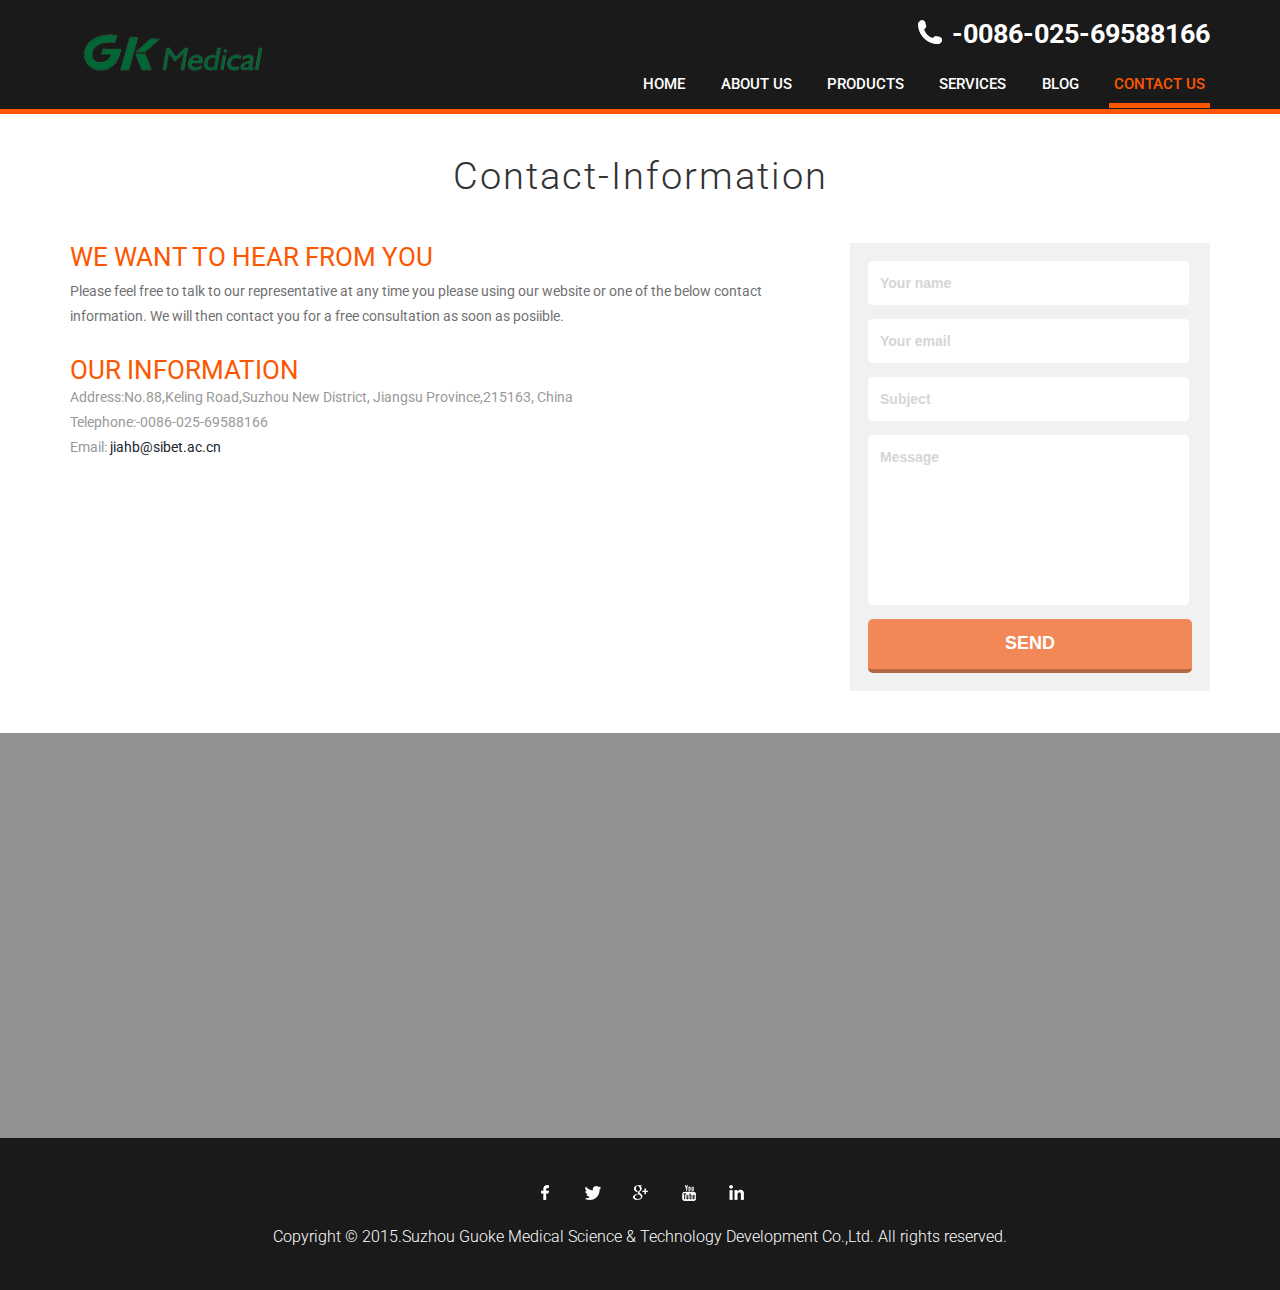
==== contact.html @ b3881c43 "Website template" ====
<!DOCTYPE html>
<html>
<head>
<title>Contact</title>
<link href="css/bootstrap.css" rel='stylesheet' type='text/css' />
<!-- jQuery (necessary for Bootstrap's JavaScript plugins) -->
<script src="js/jquery.min.js"></script>
<!-- Custom Theme files -->
<link href="css/style.css" rel="stylesheet" type="text/css" media="all" />
<!-- Custom Theme files -->
<meta name="viewport" content="width=device-width, initial-scale=1">
<meta http-equiv="Content-Type" content="text/html; charset=utf-8" />
<meta name="keywords" content="UNITED COMMS Responsive web template, Bootstrap Web Templates, Flat Web Templates, Andriod Compatible web template, 
Smartphone Compatible web template, free webdesigns for Nokia, Samsung, LG, SonyErricsson, Motorola web design" />
<script type="application/x-javascript"> addEventListener("load", function() { setTimeout(hideURLbar, 0); }, false); function hideURLbar(){ window.scrollTo(0,1); } </script>
<!--webfont-->
<link href='http://fonts.useso.com/css?family=Roboto:400,100,100italic,300,300italic,400italic,500,500italic,700,700italic,900,900italic' rel='stylesheet' type='text/css'>
</head>
<body>
	<!-- header-section-starts -->
	<div class="header">
		<div class="container">
			<div class="logo">
				<a href="index.html"><img src="images/logo.png" class="img-responsive" alt="" /></a>
			</div>
			<div class="header-right">
				<h4><i class="phone"></i>-0086-025-69588166</h4>
				<span class="menu"></span>
				<div class="top-menu">
					<ul>                                              
						<li><a href="index.html">Home</a></li>
						<li><a href="about.hmtl">About Us</a></li>
						<li><a href="404.html">Products</a></li>
						<li><a href="services.html">Services</a></li>
						<li><a href="blog.html">Blog</a></li>
						<li><a class="active" href="#">Contact Us</a></li>
					</ul>
				</div>
				<!-- script for menu -->
				<script>
				$( "span.menu" ).click(function() {
				  $( ".top-menu" ).slideToggle( "slow", function() {
				    // Animation complete.
				  });
				});
			</script>
			<!-- script for menu -->
			</div>
			<div class="clearfix"></div>
		</div>
	</div>
	<!-- header-section-ends -->
	<div class="content">
		<div class="contact about-desc">
			<h3>Contact-Information</h3>
   		<div class="container">
   			<div class="row">
   				<div class="col-md-8 contact_left">
   					<h4>We Want to hear from you</h4>
   					<p class="m_6">Please feel free to talk to our representative at any time you please using our website or one of the below contact information. We will then contact you for a free consultation as soon as posiible.</p>
					<div class="contact_grid contact_address">
						<h4>Our Information</h4>
						<p>Address:No.88,Keling Road,Suzhou New District, Jiangsu Province,215163, China</p>
						<p>Telephone:-0086-025-69588166</p>
						<p>Email: <a href="malito:jiahb@sibet.ac.cn">jiahb@sibet.ac.cn</a></p>
					</div>
   				</div>
   				<div class="col-md-4">
   					<div class="contact_right">
   				<div class="contact-form_grid">
				   <form method="post" action="#">
					 <input type="text" class="textbox" value="Your name" onfocus="this.value = '';" onblur="if (this.value == '') {this.value = 'Your name';}">
					 <input type="text" class="textbox" value="Your email" onfocus="this.value = '';" onblur="if (this.value == '') {this.value = 'Your email';}">
					 <input type="text" class="textbox" value="Subject" onfocus="this.value = '';" onblur="if (this.value == '') {this.value = 'Subject';}">
					 <textarea value="Message:" onfocus="this.value = '';" onblur="if (this.value == '') {this.value = 'Message';}">Message</textarea>
					 <input type="submit" value="Send">
				   </form>
			      </div>
   			     </div>
   				</div>
   			</div>
   		</div>
   	</div>
   	
   </div>
		</div>
	<div class="map s-map">
		<iframe src="https://www.google.com/maps/embed?pb=!1m18!1m12!1m3!1d10015.498657932954!2d-0.1570060357124469!3d51.129219866008135!2m3!1f0!2f0!3f0!3m2!1i1024!2i768!4f13.1!3m3!1m2!1s0x4875f1c859d0e855%3A0xb0ce82410da5809!2sA2011%2C+Crawley%2C+West+Sussex+RH10%2C+UK!5e0!3m2!1sen!2sin!4v1409743498026" frameborder="0" style="border:0"></iframe>
		<div class="map-layer"></div>
	</div>
	</div>
	<div class="footer text-center">
		<div class="social-icons">
			<a href="#"><i class="facebook"></i></a>
			<a href="#"><i class="twitter"></i></a>
			<a href="#"><i class="googlepluse"></i></a>
			<a href="#"><i class="youtube"></i></a>
			<a href="#"><i class="linkedin"></i></a>
		</div>
		<div class="copyright">
			<p>Copyright &copy; 2015.Suzhou Guoke Medical Science & Technology Development Co.,Ltd.  All rights reserved.</p>
		</div>
	</div>

</body>
</html>
---- css/style.css ----
body{
	padding:0;
	margin:0;
    font-family: 'Roboto', sans-serif;
	background:#fff;
}
body a{
    transition:0.5s all;
	-webkit-transition:0.5s all;
	-moz-transition:0.5s all;
	-o-transition:0.5s all;
	-ms-transition:0.5s all;
}
input[type="button"],input[type="submit"]{
	transition:0.5s all;
	-webkit-transition:0.5s all;
	-moz-transition:0.5s all;
	-o-transition:0.5s all;
	-ms-transition:0.5s all;
}
h1,h2,h3,h4,h5,h6{
	margin:0;			   
}	
p{
	margin:0;
}
ul{
	margin:0;
	padding:0;
}
label{
	margin:0;
}
/*-----start-header----*/
.header{
	background:#1a1a1a;
	padding:1em 0;
	border-bottom:5px solid #fc5700;
}
.logo{
	float:left;
	margin-top: 13px;
}
.header-right{
	float:right;
}
.header-right h4 {
	color: #fff;
	font-size: 2.1em;
	font-weight: 700;
	text-align: right;
	margin-bottom: 31px;
}
i.phone {
	width: 35px;
	height: 35px;
	background: url('../images/img-sprite.png') no-repeat 0px 0px;
	display: inline-block;
	vertical-align: sub;
	margin-right: 5px;
}
.top-menu ul li{
	display:inline-block;
	margin: 0 0.8em;
}
.top-menu ul li:nth-child(6) {
	margin-right: 0;
}
.top-menu ul li a:nth-child(6) {
	padding-right:0;
}
.top-menu ul li a{
	text-decoration: none;
	color: #fff;
	text-transform: uppercase;
	font-weight: 500;
	font-size: 1.1em;
	padding: 10px 5px;
}
.top-menu ul li a.active{
	border-bottom:5px solid #fc5700;
	color:#fc5700;
}
.top-menu ul li a:hover{
	border-bottom:5px solid #fc5700;
	color:#fc5700;
}
.banner{
	background:url('../images/banner.jpg') no-repeat 0px 0px;
	background-size:cover;
	min-height:494px;
	position:relative;
}
.banner-info h2{
	color: #fff;
	font-size: 2.8em;
	font-weight: 300;
	letter-spacing: 3px;	
	margin-bottom: 0.7em;
}
.banner-info p{
	color: #fff;
	font-size: 1.5em;
	font-weight: 400;
	line-height:1.5em;
}

.banner-info {
	background: rgba(92, 162, 204, 0.7);
	width: 40%;
	position: absolute;
	top: 17%;
	left: 14%;
	padding: 2.5em 2em;
}

.subscribe-section{
	background: url('../images/subscribe-bg.jpg') no-repeat 0px 0px;
	background-size:cover;
	min-height: 250px;
}
.services-section{
	padding:4em 0;
}
.services-section h3 {
	color: rgb(51, 51, 51);
	font-size: 2.7em;
	font-weight: 300;
	letter-spacing:2px;
	margin-bottom:0.8em;
}
.services-section-grid1-top {
	background: #feb913;
	padding: 15px 25px;
	margin-bottom: 15px;
}
.services-section h4 {
	color: #fff;
	font-weight: 300;
	font-size: 1.9em;
	letter-spacing: 2px;
}
.services-section p {
	color: #fff;
	font-weight: 300;
	font-size: 1.05em;
	line-height:1.4em;
	margin:8px 0 15px 0;
}
i.call{
	width: 60px;
	height: 70px;
	background: url('../images/img-sprite.png') no-repeat -35px 0px;
	display: inline-block;	
}
i.callmsg{
	width: 70px;
	height: 70px;
	background: url('../images/img-sprite.png') no-repeat -98px 0px;
	display: inline-block;
}
i.interact{
	width: 130px;
	height: 130px;
	background: url('../images/img-sprite.png') no-repeat -170px 0px;
	display: inline-block;
}
i.dt{
	width: 80px;
	height: 70px;
	background: url('../images/img-sprite.png') no-repeat -311px 0px;
	display: inline-block;
}
i.zoom{
	width: 70px;
	height: 70px;
	background: url('../images/img-sprite.png') no-repeat -401px -2px;
	display: inline-block;
}
i.arrow{
	width: 35px;
	height: 35px;
	background: url('../images/img-sprite.png') no-repeat -471px 0px;
	display: inline-block;
}
i.smartphone{
	width: 70px;
	height: 70px;
	background: url('../images/img-sprite.png') no-repeat 0px -63px;
	display: inline-block;
	margin-bottom: 2em;
}
i.user{
	width: 70px;
	height: 70px;
	background: url('../images/img-sprite.png') no-repeat -2px -137px;
	display: inline-block;
	margin-bottom: 2em;
}
i.global{
	width: 70px;
	height: 70px;
	background: url('../images/img-sprite.png') no-repeat -78px -78px;
	display: inline-block;
	margin-bottom: 2em;
}
.arrow1 {
	margin-top: 15px;
}
.arrow2 {
	margin-top: 22px;
}
.arrow3 {
	margin-top: 50px;
}
.arrow4 {
	margin-top: 18px;
}
.arrow5 {
	margin-top: 18px;
}
.icons{
	margin-top:2em;
}
.icons2{
	margin-top:7em;
}
.services-section-grid1-bottom {
	background: #329cd6;
	padding: 15px 25px;
}
.services-section-grid2 {
	background: #7bbd42;
	padding: 15px 25px;
	width: 33.333%;
}
.services-section-grid3-top {
	background: #f05423;
	padding: 15px 25px;
	margin-bottom: 15px;
}
.services-section-grid3-bottom {
	background: #aa7fc1;
	padding: 15px 25px;
}
.services-section-grid1 {
	width: 33.333%;
	padding: 0 15px 0 0;
}
.services-section-grid3 {
	width: 33.333%;
	padding: 0 0 0 15px;
}
.icon-left{
	float:left;
}
.icon-right{
	float:right;
}
.subscribe h3 {
	color: #fff;
	font-size: 2.8em;
	font-weight: 300;
	letter-spacing: 2px;
	margin-bottom: 1em;
}
.subscribe input[type="text"] {
	width: 43%;
	color: #fff;
	font-size: 15px;
	padding: 12px;
	border: none;
	outline: none;
	background: #94c2dd;
	border:2px solid #fff;
}
.subscribe a{
	text-decoration: none;
	border: 2px solid #fff;
	background: #329cd6;
	color: #fff;
	font-size: 14px;
	letter-spacing: 2px;
	margin-left: -6px;
	padding: 13px 30px;
}
.subscribe a:hover {
	background: #000;
}
.subscribe {
	text-align: right;
}
.book {
	text-align: center;
}
.subscribe-section-grids{
	padding-top:3.5em;
}
.our-clients-head h3 {
	color: rgb(51, 51, 51);
	font-size: 2.9em;
	font-weight: 300;
	letter-spacing: 2px;
	margin-bottom: 1em;
}
/*--clients--*/
#flexiselDemo1, #flexiselDemo2, #flexiselDemo3 {
	display: none;
}
.nbs-flexisel-container {
	position: relative;
	max-width: 100%;
}
.nbs-flexisel-ul {
	position: relative;
	width: 9999px;
	margin: 0px;
	padding: 0px;
	list-style-type: none;
	text-align: center;
}
.nbs-flexisel-inner {
	overflow: hidden;
}
.nbs-flexisel-item {
	float: left;
	margin: 0px;
	padding: 0px;
	cursor: pointer;
	position: relative;
}
.nbs-flexisel-item > img {
	position: relative;
	max-width:300px;
	max-height:100px;
}
/*** Navigation ***/
.nbs-flexisel-nav-left, .nbs-flexisel-nav-right {
	width: 40px;
	height: 35px;
	position: absolute;
	cursor: pointer;
	z-index: 100;
	margin-top:9em;
}
.nbs-flexisel-nav-left {
	left: 24em;
	background: url('../images/img-sprite.png') no-repeat -75px -176px;
}
.nbs-flexisel-nav-right {
	right: 24em;
	background: url('../images/img-sprite.png') no-repeat -114px -176px;
}
/********************/
/*-----*/

.nbs-flexisel-container {
    position:relative;
    max-width:100%;
}
.nbs-flexisel-ul {
    position:relative;
    width:9999px;
    margin:0px;
    padding:0px;
    list-style-type:none;   
    text-align:center;  
}

.nbs-flexisel-inner {
    overflow:hidden;
    float:left;
    width:100%;
}
.nbs-flexisel-item {
    float:left;
    margin:0px;
    padding:0px;
    position:relative;
    cursor:pointer;
}
.nbs-flexisel-item img {
    width: 65%;
	position: relative;
}
.our-clients {
	padding: 3.5em 0;
}
.client-text p {
	color: #dee5d6;
	font-size: 1.75em;
	font-weight: 300;
	line-height: 1.6em;
}
.testimonials-section{
	background: url('../images/t-bg.jpg') no-repeat 0px 0px;
	background-size:cover;
	min-height:494px
}
.testimonials-section-head h3{
	color:#8a8a8a;
	font-size: 2.8em;
	font-weight: 300;
	letter-spacing: 2px;
}
.testimonials-section-head {
	margin: 3em 0;
}
.text{
	background:#fff;
	padding:12px;
}
.text h4{
	color:#333333;
	font-size:1.3em;
	font-weight:500;
	margin-bottom:5px;
	text-transform:uppercase;
}
.text p{
	color:#585858;
	font-size:1em;
	text-transform:uppercase;
}
.description {
	background: rgba(91, 128, 54, 0.67);
	padding: 3em 0 0 0;
	min-height: 305px;
}
.client-text {
	padding: 0 8em;
}
.copyrights{text-indent:-9999px;height:0;line-height:0;font-size:0;overflow:hidden;}
.member1 {
	width: 23%;
	float: left;
	padding:0;
}
.member1  img{
	width:100%;
}
.contact-section {
	padding: 3em 0;
}
.contact-section h3 {
	color: rgb(51, 51, 51);
	font-size: 2.9em;
	font-weight: 300;
	letter-spacing: 2px;
	margin-bottom: 1em;
}
.contact-top p {
	color: #000;
	font-size: 1.3em;
	font-weight: 500;
}
.contact-section. {
	padding: 4em 0;
}
.contact-section-bottom {
	position: relative;
}
.contact-form {
	background: #1a1a1a;
	padding: 4.5em 3em;
	position: absolute;
	z-index: 1;
	width: 100%;
	top: 3em;
}
.contact-form input[type="text"], .contact-form textarea {
	width: 100%;
	color: #fff;
	font-size: 16px;
	padding: 15px 15px;
	border: none;
	outline: none;
	margin: 0 0px 15px 0;
	background: #333333;
}
.contact-form textarea {
	resize: none;
	width: 98%;
	height: 7.5em;
}
.contact-form input[type="submit"] {
	color: #fff;
	text-transform: uppercase;
	font-size: 15px;
	font-weight: 400;
	border: 1px solid #fff;
	padding: 9px 30px;
	outline: none;
	background: #1a1a1a;
	margin-top: 1em;
}
.contact-form input[type="submit"]:hover{
	background:#329cd6;
}
.map{
	position:relative;
	margin-top: 13em;
}
.map iframe{
	width:100%;
	min-height:500px;
}
.map-layer{
	background:#1a1a1a;
	min-height:500px;
}
.map-layer {
	background: rgba(26, 26, 26, 0.48);
	min-height: 505px;
	position: absolute;
	bottom: 0;
	width: 100%;
}
.footer{
	background:#1a1a1a;
	padding:3em 0;
}
.social-icons i{
	width: 25px;
	height: 25px;
	background: url('../images/img-sprite.png') no-repeat -75px -150px;
	display: inline-block;
}
.social-icons i:hover{
	opacity:0.5;
}
i.facebook{
	background-position: -75px -150px;
	margin:0 10px;
}
i.twitter{
	background-position: -100px -150px;
	margin:0 10px;
}
i.googlepluse{
	background-position:-125px -150px;
	margin:0 10px;
}
i.youtube{
	background-position: -150px -150px;
	margin:0 10px;
}
i.linkedin{
	background-position: -175px -150px;
	margin:0 10px;
}
.copyright p{
	color: #fff;
	font-size: 16px;
	font-weight: 300;
	margin-top: 1em;
}
.copyright p a{
	color: #fff;
	font-size: 16px;
	font-weight: 300;
	margin-top: 1em;
}

/*-- services-page-starts-here --*/
.services_overview h3 {
	color: #fff;
	font-size: 2.7em;
	font-weight: 300;
	letter-spacing: 2px;
	margin-bottom: 0.8em;
}
.service_grid {
	padding: 0;
	width: 31.333%;
	margin-right: 3%;
}
.span_55{
	margin-right:0;
}
.service_grid h4 {
	color: #feb913;
	font-size: 1.4em;
	font-weight: 500;
	text-transform: uppercase;
	margin: 20px 0 0 0;
}
.service_grid p{
	color: #E6E6E6;
	font-weight: 300;
	font-size: 1em;
	line-height: 1.8em;
	margin: 8px 0 0 0;
}
.services_overview{
	background:#1a1a1a;
	padding: 4em 0;
}
.s-map{
	margin-top:0;
}
/*-- about-page-starts-here --*/
.who_we_are,.latest-news {
	padding: 3em 0;
}
.grid_12 h3 {
	color: rgb(51, 51, 51);
	font-size: 2.7em;
	font-weight: 300;
	letter-spacing: 2px;
	margin-bottom: 0.8em;
}
.grid_12 p {
	color: #333333;
	font-weight: 400;
	font-size: 0.965em;
	line-height: 1.8em;
	margin: 8px 0 15px 0;
	max-width: 810px;
	margin: 0 auto 13px;
	opacity:0.7;
}
.grid_12 h5 {
	font-size: 1.11em;
	color: #1f3e4f;
	line-height: 1.6em;
	margin: 0 auto 13px;
	max-width: 860px;
	font-weight:600;
}
.grid_5{
	width:35%;
	margin-left:11%;
	margin-right:4%;
	float:left;
	margin-top:2%;
}
.grid_6{
	width:35%;
	margin-right:11%;
	margin-left:4%;
	float:left;
	margin-top:2%;
}
.grid_5 img,.grid_6 img{
	width:100%;
}
.why_choose_us {
	padding: 3em 0;
	background: #394c5a;
}
.grid_4 span {
	margin-top: 15px;
	display: inline-block;
	width: 78px;
	height: 78px;
	background: #ffffff;
	color: #21a5bc;
	text-align: center;
	font-size: 24px;
	line-height: 78px;
	border-radius: 50%;
	position: relative;
}
.why_choose_us h3 {
	color: #fff;
	font-size: 2.7em;
	font-weight: 300;
	letter-spacing: 2px;
	margin-bottom: 0.8em;
}
.grid_4 p{
	color: #fff;
	font-weight: 400;
	font-size: 0.965em;
	line-height: 1.8em;
	margin: 15px 0 0 0;
}

/* General button style (reset) */
.btn {
	border: none;
	font-family: inherit;
	font-size: inherit;
	color: inherit;
	background: none;
	padding: 0.4em 1.5em;
	display: inline-block;
	text-transform: uppercase;
	outline: none;
	position: relative;
	-webkit-transition: all 0.3s;
	-moz-transition: all 0.3s;
	transition: all 0.3s;
	border-radius:0px !important;
	text-decoration: none;
}
.btn:after {
	content: '';
	position: absolute;
	z-index: -1;
	-webkit-transition: all 0.3s;
	-moz-transition: all 0.3s;
	transition: all 0.3s;
}
.btn {
	background: #fc5700;
	color: #ffffff;
	border: none;
	font-size: 1.1em;
	font-weight: 400;
	padding:8px 20px;
	border-radius: 0;
	text-align: center;
	text-transform:capitalize;
	z-index:1;
}
.btn:hover {
	background: #ffffff;
	color: #fc5700;
}
a.btn1{
	border: none;
	font-family: inherit;
	font-size: inherit;
	color: inherit;
	background: none;
	padding:0.8em 3em;
	display: inline-block;
	text-transform: uppercase;
	letter-spacing: 1px;
	outline: none;
	position: relative;
	-webkit-transition: all 0.3s;
	-moz-transition: all 0.3s;
	transition: all 0.3s;
	border-radius:0px !important;
	text-decoration: none;
	font-size: 1.8em;
	border: 2px solid #fff;
	font-weight: 900;
	color: #fff;
}
a.btn1:after {
	content: '';
	position: absolute;
	z-index: -1;
	-webkit-transition: all 0.3s;
	-moz-transition: all 0.3s;
	transition: all 0.3s;
}
/* Button 1c */
.btn-1c:after {
	width: 100%;
	height: 0;
	top: 0;
	left: 0;
	background: #fff;
}

.btn-1c:hover,
.btn-1c:active {
	color:#ff0000;
}

.btn-1c:hover:after,
.btn-1c:active:after {
	height: 100%;
}
/* Button 1d */
.btn-1d {
	overflow: hidden;
}

.btn-1d:after {
	width: 0;
	height: 103%;
	top: 50%;
	left: 50%;
	background: rgba(92, 162, 204, 0.7);
	opacity: 0;
	-webkit-transform: translateX(-50%) translateY(-50%);
	-moz-transform: translateX(-50%) translateY(-50%);
	-ms-transform: translateX(-50%) translateY(-50%);
	transform: translateX(-50%) translateY(-50%);
}

.btn-1d:hover,
.btn-1d:active {
	color: #fff;
}

.btn-1d:hover:after {
	width: 90%;
	opacity: 1;
}

.btn-1d:active:after {
	width: 101%;
	opacity: 1;
}
.latest-news h3{
	color: rgb(51, 51, 51);
	font-size: 2.7em;
	font-weight: 300;
	letter-spacing: 2px;
	margin-bottom: 0.8em;
}
.banner-info a{
	color:#fff;
	font-size:1.25em;
	font-weight:500;	
	padding:10px 22px;
	border:2px solid #fff;
	text-decoration:none;
	text-transform: uppercase;
	margin-top: 2em;
	display: block;
	width: 38%;
	z-index:1;
	background:rgba(92, 162, 204, 0);
}

.element{
	background: #f8f8f8;
	padding-bottom:2em;
}
.grid_7 img{
	width:100%;
}
.element p {
	color: #333333;
	font-weight: 400;
	font-size: 0.965em;
	line-height: 1.8em;
	margin:10px 0 0px 0;
	padding: 0 10px;
}
.element h4{
	color: #1f3e4f;
	font-weight: 500;
	font-size: 18px;
	text-transform: uppercase;
	margin-top: 39px;
	margin-bottom: 17px;
}
/*-- contact-page-starts-here --*/

.contact-form_grid {
	text-align: center;
}
.contact-form_grid input[type="text"],.contact-form_grid textarea {
	display: block;
	width: 99%;
	padding:12px;
	outline: none;
	font-size: 14px;
	font-weight:bold;
	color: #D6D5D5;
	background: #FFF;
	border: none;
	border-radius: 0.3em;
	-webkit-border-radius: 0.3em;
	-moz-border-radius: 0.3em;
	-o-border-radius: 0.3em;
	margin-bottom:1em;
	font-family:'Open Sans', sans-serif;
}
.contact-form_grid input[type="text"]:focus,.contact-form_grid textarea:focus {
	color:#ADADAD;
}
 .contact-form_grid textarea {
	height:170px;
	resize:none;
}
.contact-form_grid input[type="submit"] {
	display:block;
	font-size:18px;
	font-weight:600;
	color:#FFF;
	text-transform:uppercase;
	padding:12px 0px;
	width:100%;
	background:#f28858;
	border-radius:5px;
	-webkit-border-radius:5px;
	-moz-border-radius:5px;
	-o-border-radius:5px;
	border:none;
	border-bottom:4px solid #b56642;
	transition: all 0.3s ease-out;
	-webkit-transition: all 0.3s ease-out;
	-moz-transition: all 0.3s ease-out;
	-o-transition: all 0.3s ease-out;
	-webkit-apperance:none;
	font-family:'Open Sans', sans-serif;
	outline:none;
}
.contact-form_grid input[type="submit"]:hover {
	 background:#EC7945;
	 border-bottom:4px solid #D1612E;
}
.contact-form_grid input[type="submit"]:active {
  position:relative;
  bottom:-2px;
}
.contact_right {
	background: #f1f1f1;
	padding: 5%;
}
.contact.about-desc {
	padding: 4em 0;
}
.contact.about-desc h3{
	color: rgb(51, 51, 51);
	font-size: 2.7em;
	font-weight: 300;
	letter-spacing: 2px;
	margin-bottom: 1.5em;
	text-align:center;
}
.contact_address {
	margin: 2em 0;
}
.contact_grid h5 {
	color: #f6724b;
	font-size:1.5em;
}
.contact_grid p {
	color:#999;
	line-height: 1.8em;
}
p.m_6 {
	color: #333333;
	font-weight: 400;
	font-size: 0.965em;
	line-height: 1.8em;
	margin: 8px 0 15px 0;
	opacity: 0.7;
}
p.m_7 {
	color: #333333;
	font-weight: 400;
	font-size: 0.965em;
	line-height: 1.8em;
	margin: 8px 0 15px 0;
	opacity: 0.7;
}
.contact_left h4{
	font-size:2em;
	font-weight:400;
	color:#fc5700;
	text-transform: uppercase;
}
/*-- blog-page-starts-here --*/
.head_element {
	width: 90px;
	height: 90px;
	border-radius: 50%;
	border: 1px solid #e6e6e6;
	text-align: center;
	padding-top: 7px;
	margin-right: 20px;
	margin-bottom: 17px;
	float: left;
}
.grid_4{
	
}
.alpha1{
	width:40%;
	margin-right:3%;
	float:left;
}
.alpha1 img{
	width:100%;
}
.head_element span {
	color: #fc5700;
	font-size: 1.8em;
	display: block;
	margin: 0 auto;
	text-transform: uppercase;
}
.sub{
	float:left;
	margin-top: 1.3em;
}
a.readblog{
	color: #1f3e4f;
	font-size: 1.6em;
	text-transform:uppercase;
	font-weight: 400;
	letter-spacing: 1px;
	margin-bottom:3px;
	text-decoration:none;
}
.sub p{
	color: #1f3e4f;
	font-size:1em;
	font-weight:300;
}
.sub a:hover{
	color:#fc5700;
}
article.clearfix {
	margin: 2em 0 3em 0;
}
.blog-section {
	padding: 4em 0;
}
h2.with-line {
	color: rgb(51, 51, 51);
	font-size: 2.7em;
	font-weight: 300;
	letter-spacing: 2px;
	margin-bottom: 0.8em;
	text-align: center;
}
.right_column h2 {
	text-align: left;
	font-size: 2.3em;
	margin: 1em 0 0.4em 0;
}
.grid_b4 h5{
	font-size: 1em;
	color: #1f3e4f;
	line-height: 1.8em;
}
.left_column {
	width: 65%;
	padding: 0 50px 0 0;
}
.grid_b4 p {
	color: #333333;
	font-weight: 400;
	font-size: 0.9em;
	line-height: 1.9em;
	margin: 15px 0 27px 0;
	opacity: 0.6;
}
.right_column li {
	line-height: 14px;
	padding: 7px 0 7px 18px;
	background: url(../images/bullet.png) left 16px no-repeat;
	font-size: 13px;
	list-style-type:none;
}
.right_column li a { 
	color: #333333;
	font-weight: 400;
	font-size: 0.965em;
	line-height: 1.8em;
	opacity: 0.6;
	text-decoration:none;
}
.right_column li a:hover{
	color:#fc5700;
	padding-left:10px;
}
.grid_b4 {
	float: left;
	width: 56%;
}
/*** Page numbers ***/
.content-pagenation{
	text-align:center;
}
.content-pagenation li {
	display: inline-block;
}
.content-pagenation li a {
	color:#fc5700;
	font-size: 1em;
	background: #FFF;
	padding: 10px 12px;
	border: 1px solid #fc5700;
	-webkit-transition: all .5s;
	-moz-transition: all .5s;
	-o-transition: all .5s;
	-ms-transition: all .5s;
	transition: all .5s;
}
.content-pagenation li a:hover{
	background:#fc5700;
	color:#FFF;
}
/*-- error-page --*/
.error-page{
	padding:2em 0 5em 0;
}
.error-404 {
	padding-top: 8em;
	min-height: 650px;
}
.error-404 h2{
	font-size:18em;
	font-weight:500;
	color:#fc5700;
	margin:0;
	padding:0;
	text-transform:uppercase;
}
.error-404 p{
	color: #4f4844;
	margin: 0;
	font-size: 1.4em;
	text-transform: uppercase;
	margin-top: 1em;
} 
a.b-home{
	background:#272e34;
	padding:0.8em 3em;
	display:inline-block;
	color:#FFF;
	text-decoration:none;
	margin-top:1em;
}
a.b-home:hover{
	background:#fc5700;
}
article.attach {
	margin-bottom: 1em;
}
p.text1 {
	color: #333333;
	font-weight: 400;
	font-size: 0.9em;
	line-height: 1.9em;
	margin: 15px 0 27px 0;
	opacity: 0.6;
}
#commentform input[type="text"] {
	padding: 8px 15px;
	width: 60%;
	color: #444;
	font-size: 1em;
	border: 1px solid #eee;
	background: #eee;
	outline: none;
	display: block;
}
.leave h4 {
	color: #1f3e4f;
	font-size: 1.8em;
	font-weight: 400;
	letter-spacing: 1px;
	margin-bottom: 12px;
}
#commentform label {
	display: block;
	font-size: 1em;
	color: #888;
}
#commentform span {
	color: #A60000;
	position: absolute;
}
#commentform input[type="text"] {
	padding: 8px 15px;
	width: 60%;
	color: #444;
	font-size: 1em;
	border: 1px solid #eee;
	background: #eee;
	outline: none;
	display: block;
}
#commentform textarea {
	padding: 13px 20px;
	width:60%;
	color: #444;
	font-size:0.85em;
	outline: none;
	height:150px;
	display: block;
	resize: none;
	font-weight:400;
	border: 1px solid #eee;
	background: #eee;
}
#commentform input[type="submit"] {
	padding: 12px 50px;
	color: #FFF;
	background: #444;
	outline: none;
	border: none;
	text-transform: uppercase;
	cursor: pointer;
	-webkit-appearance: none;
	font-size: 1.2em;
	font-weight: 500;
}
#commentform input[type="submit"]:hover {
	background:#222;
}
.comments1 {
	margin-top: 3em;
}
#commentform p {
	position: relative;
	padding: 8px 0;
	font-size: 1em;
}
.comments-main {
	border: 1px solid #D5D4D4;
	padding: 17px 0px;
	margin: 15px 0px 40px 0;
}
.cmnts-right a {
	padding: 6px 12px;
	color: #fff;
	font-weight: 600;
	font-size: 14px;
	background: #999;
	transition: 0.5s all;
	-webkit-transition: 0.5s all;
	-moz-transition: 0.5s all;
	-ms-transition: 0.5s all;
	-o-transition: 0.5s all;
	outline: none;
}
.Archives {
margin-bottom:3em;
}
.cmts-main-left img{
	border: 3px solid#ccc;
}
.cmnts-right a:hover{
	background: #333;
	text-decoration:none;
}
.cmts-main-right h5 {
	font-size: 1em;
	color: #4e4e4b;
	margin: 0px;
	font-weight: 600;
}
.comments1 h4 {
	color: #1f3e4f;
	font-size: 1.8em;
	font-weight: 400;
	letter-spacing: 1px;
	margin-bottom: 12px;
}
.cmts-main-right p{
	color: #333333;
	font-weight: 400;
	font-size: 0.9em;
	line-height: 1.9em;
	opacity: 0.6;
	margin: 2px 0 15px 0px;
}
.cmnts-left p {
	font-size: 13px;
	color:#999;
	font-weight: 600;
	margin: 15px 0px;
}

/*-- responsive-design starts-here --*/

@media screen and (max-width: 1366px) {
	.banner-info {
		width: 45%;
		left: 8%;
		top: 13%;
		padding: 2em 1.8em 2em 2em;
	}
	.header-right h4 {
		font-size: 1.9em;
		margin-bottom: 25px;
	}
	.top-menu ul li a {
		font-size: 1.05em;
	}
	.logo {
		margin-top: 10px;
		width: 19%;
	}
	.banner-info h2 {
		font-size: 2.7em;
		letter-spacing: 2px;
		margin-bottom: 0.6em;
	}
	.banner-info p {
		font-size: 1.4em;
		line-height: 1.45em;
	}
	.banner-info a {
		font-size: 1.2em;
		padding: 9px 20px;
		width: 35%;
	}
	.banner {
		min-height: 421px;
	}
	.services-section {
		padding: 3em 0;
	}
	.subscribe-section {
		min-height: 200px;
	}
	.subscribe h3 {
		font-size: 2.6em;
		margin-bottom: 0.7em;
	}
	.subscribe-section-grids {
		padding-top: 2.2em;
	}
	.subscribe input[type="text"] {
		font-size: 14px;
		padding: 10px;
	}
	.subscribe a {
		font-size: 13px;
		padding: 11px 30px;
	}
	.book img {
		width: 55%;
	}
	.member1 {
		width: 16.7%;
	}
	.client-text p{
		font-size:1.5em;
	}
	.nbs-flexisel-nav-left, .nbs-flexisel-nav-right{
		margin-top:7em;
	}
	.description {
		min-height: 240px;
		width: 83%;
	}
	.testimonials-section {
		min-height: 417px;
	}
	.testimonials-section-head {
		margin: 2em 0 2.5em 0;
	}
	.nbs-flexisel-nav-left{
		left:30.5em;
	}
	.nbs-flexisel-nav-right{
		right:30.5em;
	}
	.map-layer {
		min-height: 455px;
	}
	.map iframe {
		min-height: 450px;
	}
	.contact-form {
		padding: 3.5em 3em;
	}
	.services_overview {
		padding: 3em 0;
	}
	.blog-section {
		padding: 3em 0 4em 0;
	}
	.contact.about-desc {
		padding: 3em 0;
	}
	.contact.about-desc h3 {
		margin-bottom: 1.2em;
	}
	.contact_left h4 {
		font-size: 1.85em;
	}
}
@media screen and (max-width: 1280px) {
	.map-layer {
		min-height: 405px;
	}
	.map iframe {
		min-height: 400px;
	}
	.logo {
		width: 18%;
	}
	.banner-info {
		width: 44%;
		left: 4.5%;
		padding: 1.5em 1.5em 1.8em 1.5em;
	}
	.banner {
		min-height: 389px;
	}
	.banner-info h2 {
		font-size: 2.6em;
		letter-spacing: 1px;
		margin-bottom: 0.5em;
	}
	.banner-info p {
		font-size: 1.35em;
		line-height: 1.4em;
	}
	.banner-info a {
		font-size: 1.1em;
		margin-top: 1.8em;
	}
	.icons {
		margin-top: 1.5em;
	}
	.icons2 {
		margin-top: 6em;
	}
	.subscribe h3 {
		font-size: 2.4em;
		margin-bottom: 0.6em;
	}
	.subscribe-section-grids {
		padding-top: 1.8em;
	}
	.book img {
		width: 50%;
	}
	.subscribe-section {
		min-height: 171px;
	}
	.our-clients {
		padding: 2.5em 0;
	}
	.nbs-flexisel-item img{
		width:60%;
	}
	.testimonials-section {
		min-height: 390px;
	}
	.contact-section {
		padding: 2em 0;
	}
	.who_we_are, .latest-news {
		padding: 2em 0 3em 0;
	}
}
@media screen and (max-width: 1024px) {
	.header-right h4 {
		font-size: 1.55em;
		margin-bottom: 20px;
	}
	i.phone {
		width: 25px;
		height: 25px;
		background-size: 450px;
	}
	.top-menu ul li a {
		font-size: 1em;
		padding: 5px 4px;
	}
	.top-menu ul li a.active {
		border-bottom: 4px solid #fc5700;
	}
	.top-menu ul li a:hover {
		border-bottom: 4px solid #fc5700;
	}
	.header {
		padding: 0.5em 0;
	}
	.logo {
		width: 17%;
	}
	.banner-info h2 {
		font-size: 2.15em;
		letter-spacing: 0px;
	}
	.banner-info p {
		font-size: 1.25em;
	}
	.banner-info a {
		font-size: 1em;
		margin-top: 1.6em;
		padding: 7px 15px;
		width: 39%;
	}
	.banner-info {
		top: 10%;
		left: 3.5%;
		padding: 1.3em 1.3em 1.6em 1.3em;
	}
	.banner {
		min-height: 315px;
	}
	.services-section {
		padding: 2em 0 3em 0;
	}
	.services-section h3 {
		font-size: 2.5em;
		letter-spacing: 0px;
		margin-bottom: 0.55em;
	}
	.services-section-grid1-top,.services-section-grid3-top{
		padding: 10px 15px;
		margin-bottom: 10px;
	}
	.services-section-grid1-bottom,.services-section-grid3-bottom,.services-section-grid2{
		padding: 10px 15px;
	}
	.services-section-grid1 {
		padding: 0 10px 0 0;
	}
	.services-section-grid3 {
		padding: 0 0 0 10px;
	}
	.services-section h4 {
		font-size: 1.8em;
		letter-spacing: 1px;
	}
	.icons2 {
		margin-top: 4.8em;
	}
	.subscribe h3 {
		font-size: 2.2em;
		letter-spacing: 1px;
	}
	.subscribe input[type="text"] {
		padding: 8px;
	}
	.subscribe a {
		padding: 9px 25px;
	}
	.subscribe-section-grids {
		padding-top: 1.6em;
	}
	.subscribe-section {
		min-height: 150px;
	}
	.our-clients-head h3 {
		font-size: 2.5em;
		letter-spacing: 1px;
		margin-bottom: 0.8em;
	}
	.nbs-flexisel-item img{
		width:55%;
	}
	.description {
		min-height: 205px;
		width: 82%;
	}
	.member1 {
		width: 18%;
	}
	.client-text p{
		font-size:1.4em;
	}
	.client-text {
		padding: 0 3em;
	}
	.nbs-flexisel-nav-right{
		right: 24.5em;
	}
	.nbs-flexisel-nav-left{
		left: 24.5em;
	}
	.description {
		padding: 1.6em 0 0 0;
	}
	.nbs-flexisel-nav-left, .nbs-flexisel-nav-right {
		margin-top: 6em;
	}
	.testimonials-section-head h3 {
		font-size: 2.4em;
		letter-spacing: 1px;
	}
	.contact-section h3 {
		font-size: 2.5em;
		letter-spacing: 1px;
		margin-bottom: 0.8em;
	}
	.testimonials-section-head {
		margin: 1.5em 0 1.5em 0;
	}
	i.smartphone,i.user,i.global {
		margin-bottom: 1em;
	}
	.testimonials-section {
		min-height: 315px;
	}
	.text h4 {
		font-size: 1.1em;
		margin-bottom: 2px;
	}
	.text p {
		font-size: 0.95em;
	}
	.text {
		padding: 8px;
	}
	.contact-top p {
		font-size: 1.15em;
	}
	.footer {
		padding: 2em 0;
	}
	.map-layer {
		min-height: 355px;
	}
	.map iframe {
		min-height: 350px;
	}
	.contact-form input[type="text"], .contact-form textarea {
		font-size: 14px;
		padding: 12px 12px;
	}
	.contact-form {
		padding: 2.5em 3em;
	}
	.map {
		margin-top: 10em;
	}
	.error-404 {
		padding-top: 6em;
		min-height: 590px;
	}
	.grid_12 h3 {
		font-size: 2.6em;
		letter-spacing: 1px;
		margin-bottom: 0.5em;
	}
	.s-map {
		margin-top: 0;
	}
	.why_choose_us {
		padding: 2em 0 3em 0;
	}
	.why_choose_us h3,.latest-news h3 {
		font-size: 2.5em;
		letter-spacing: 1px;
		margin-bottom: 0.5em;
	}
	.element h4 {
		font-size: 17px;
		margin-top: 25px;
		margin-bottom: 10px;
	}
	.element p {
		font-size: 0.95em;
		line-height: 1.6em;
	}
	.btn {
		font-size: 1em;
		padding: 7px 18px;
	}
	.error-404 h2 {
		font-size: 17em;
	}
	.services_overview h3 {
		font-size: 2.5em;
		letter-spacing: 1px;
		margin-bottom: 0.5em;
	}
	.services_overview {
		padding: 2em 0;
	}
	.service_grid h4 {
		font-size: 1.21em;
		margin: 15px 0 0 0;
	}
	.service_grid p {
		font-size: 0.95em;
		line-height: 1.7em;
		margin: 5px 0 20px 0;
	}
	p.m_6 {
		margin: 8px 0;
	}
	.contact.about-desc h3 {
		margin-bottom: 1em;
		font-size: 2.6em;
		letter-spacing: 1px;
	}
	.contact_left h4 {
		font-size: 1.75em;
	}
	.head_element span {
		font-size: 1.5em;
	}
	.head_element {
		width: 80px;
		height: 80px;
	}
	.sub h3 {
		font-size: 1.45em;
		letter-spacing: 1px;
		margin-bottom: 2px;
	}
	.sub p {
		font-size: 0.95em;
	}
	.grid_b4 h5 {
		line-height: 1.5em;
	}
	.grid_b4 p {
		line-height: 1.8em;
		margin: 5px 0 15px 0;
	}
	.blog-section {
		padding: 2em 0 3em 0;
	}	
	article.clearfix {
		margin: 1em 0 3em 0;
	}
	h2.with-line {
		font-size: 2.65em;
		letter-spacing: 1px;
		margin-bottom: 0em;
	}
	.right_column h2 {
		font-size: 2.2em;
		margin: 1em 0 0.4em 0;
		margin-bottom: 0.4em;
	}
	.right_column li {
		padding: 5px 0 5px 18px;
		background: url(../images/bullet.png) left 13px no-repeat;
	}
	.left_column {
		padding: 0 25px 0 0;
	}
	p.text1 {
		margin-top: -47px;
	}
	.cmts-main-left {
		padding: 0 0 0 8px;
		width: 16.666%;
	}
	.cmts-main-left img{
		width:100%;
	}
	.cmts-main-right p {
		height: 63px;
		overflow: hidden;
		line-height: 1.7em;
	}
	.cmnts-left p {
		height: 24px;
		margin:0;
	}
	a.readblog {
		font-size: 1.4em;
	}
}
@media screen and (max-width: 800px) {
	.header-right h4 {
		display: none;
	}
	.banner-info {
		width: 68%;
	}
	.services-section-grid1-bottom,.services-section-grid3-bottom{
		width: 49%;
		float: left;
	}
	.services-section-grid1-top,.services-section-grid3-top{
		width: 49%;
		float: left;
		margin-right:2%;
		margin-bottom: 0;
	}
	.services-section-grid1,.services-section-grid3 {
		width: 100%;
		float: left;
	}
	.services-section-grid2{
		width:100%;
		float:left;
		margin: 2% 0;
	}
	.services-section-grid3 {
		padding: 0;
	}
	.services-section-grid1 {
		padding: 0;
	}
	.icons2 {
		margin-top: 2em;
	}
	.subscribe {
		width: 70%;
		float: left;
	}
	.book {
		width: 30%;
		float: left;
	}
	.book img {
		width: 70%;
	}
	.subscribe h3 {
		font-size: 1.8em;
		letter-spacing: 0px;
	}
	.subscribe a {
		padding: 7px 18px;
		border: 1px solid #fff;
	}
	.subscribe input[type="text"] {
		padding: 6px;
		border: 1px solid #fff;
	}
	.subscribe-section-grids {
		padding-top: 1.4em;
	}
	.subscribe-section {
		min-height: 125px;
	}
	.contact-section-grid {
		width: 33.333%;
		float: left;
	}
	.contact-top p {
		font-size: 1em;
	}
	.contact-left{
		width:50%;
		float:left;
	}
	.contact-right{
		width:50%;
		float:left;
	}
	.contact-form {
		padding: 2em 1em;
	}
	.contact-form input[type="submit"] {
		font-size: 14px;
		padding: 6px 25px;
		margin-top: 0.5em;
	}
	.map-layer {
		min-height: 305px;
	}
	.map iframe {
		min-height: 300px;
	}
	.copyright p {
		font-size: 15px;
		margin-top: 0.5em;
	}
	.contact-section h3 {
		font-size: 2.3em;
		letter-spacing: 0px;
	}
	.contact-form input[type="text"], .contact-form textarea {
		font-size: 13px;
		padding: 12px 10px;
	}
	.description {
		padding: 1.2em 0 0 0;
		float: left;
		width: 80%;
		min-height: 182px;
	}
	.member1 {
		width: 20%;
	}
	.client-text p{
		font-size:1.2em;
	}
	.testimonials-section-head h3 {
		font-size: 2.1em;
		letter-spacing: 0px;
	}
	.our-clients-head h3 {
		font-size: 2.3em;
		letter-spacing: 0px;
	}
	.banner-info h2 {
		font-size: 1.8em;
	}
	.banner-info p{
		font-size:1em;
	}
	.banner-info a {
		font-size: 0.95em;
		margin-top: 1.5em;
		padding: 7px 0px;
		border: 1px solid #fff;
		width: 42%;
	}
	.banner-info {
		width: 47%;
		padding: 15px 11px 20px 17px;
	}
	.banner {
		min-height: 240px;
	}
	.services-section h3 {
		font-size: 2.3em;
		margin-bottom: 0.5em;
	}
	.header {
		border-bottom: 3px solid #fc5700;
		padding:17px 0;
	}
	.logo {
		margin-top: 0;
	}
	.text p {
		font-size: 0.875em;
	}
	.nbs-flexisel-nav-left, .nbs-flexisel-nav-right {
		margin-top: 5em;
	}
	.nbs-flexisel-nav-right {
		right: 17.5em;
	}
	.nbs-flexisel-nav-left {
		left: 17.5em;
	}
	.testimonials-section {
		min-height: 290px;
	}
	span.menu{
		width:28px;
		height:28px;
		background:url(../images/nav.png)no-repeat;
		display: inline-block;
		float:right;
		cursor: pointer;
		margin-top: -38px;
	}
	.top-menu{
		width:100%;
		display: none;
		text-align:center;
		background:#fff;
		padding:0;
		margin-top:10px;
	}
	.top-menu ul{
		float:none;
		width:100%;
	}
	.top-menu ul li{
		display:block;
		float: none;
	}
	.top-menu ul li a{
		color:#000;
		display: block;
		padding: 10px 0px;
		border-bottom: 3px solid #fff;
	}
	.top-menu ul li a.active{
		border-bottom: 3px solid #fc5700;
	}
	.top-menu ul li a:hover{
		border-bottom: 3px solid #fc5700;
	}
	.header-right {
		width: 100%;
	}
	.logo {
		width: 22%;
	}
	.error-404 h2 {
		font-size: 15em;
	}
	.grid_12 h5 {
		font-size: 1.05em;
		height: 46px;
		overflow: hidden;
	}
	.grid_12 p {
		height: 74px;
		overflow: hidden;
	}
	.grid_12 h3 {
		font-size: 2.5em;
		letter-spacing: 0px;
		margin-bottom: 0.4em;
	}
	.grid_7 {
		width: 33.333%;
		float: left;
		padding:0 8px;
	}
	.grid_4 {
		width: 33.333%;
		float: left;
		padding: 0 10px;
	}
	.grid_4 span {
		margin-top: 10px;
		width: 65px;
		height: 65px;
		font-size: 22px;
		line-height: 65px;
	}
	.grid_4 p {
		font-size: 0.9em;
	}
	.element p {
		margin: 0px 0 0px 0;
	}
	.element h4 {
		margin-top: 15px;
		margin-bottom: 5px;
	}
	.element {
		padding-bottom: 1.5em;
	}
	.why_choose_us h3, .latest-news h3 {
		font-size: 2.3em;
		letter-spacing: 0px;
	}	
	.btn {
		font-size: 0.95em;
		padding: 5px 15px;
	}	
	.left_column {
		width: 100%;
		padding: 0 0px 0 0;
	}
	.grid_b4 h5 {
		line-height: 1.8em;
	}
	.grid_b4 p {
		line-height: 1.9em;
		margin: 10px 0 20px 0;
	}
	p.text1 {
		margin-top: -27px;
	}
	.service_grid {
		width: 32%;
		margin-right: 2%;
		float:left;
	}
	.span_55 {
		margin-right: 0;
	}
	.services_overview h3 {
		font-size: 2.3em;
		letter-spacing: 0px;
		margin-bottom: 0.6em;
	}
	.service_grid h4 {
		font-size: 0.94em;
		margin: 12px 0 0 0;
	}
	.service_grid p {
		margin: 5px 0 0px 0;
		height: 67px;
		overflow: hidden;
	}
	h2.with-line {
		font-size: 2.5em;
		letter-spacing: 0px;
	}
	.cmts-main-left {
		margin-right: 4%;
		float:left;
		padding: 0 0 0 15px;
	}
	.cmnts-left {
		float: left;
	}
	.contact_right {
		margin-top: 5%;
		padding: 4%;
	}
	.contact.about-desc h3 {
		margin-bottom: 0.8em;
		font-size: 2.5em;
		letter-spacing: 0px;
	}
	.contact.about-desc {
		padding: 2em 0;
	}
	.contact_left h4 {
		font-size: 1.65em;
	}
	.right_column h2 {
		font-size: 2em;
	}
}
@media screen and (max-width: 768px) {
	.banner {
		min-height: 234px;
	}
	.error-404 h2 {
		font-size: 14em;
	}
	.error-404 {
		padding-top: 5em;
		min-height: 530px;
	}
	span.menu {
		margin-top: -32px;
	}
}
@media screen and (max-width: 640px) {
	.logo {
		width: 24%;
	}
	.banner-info {
		width: 50%;
		padding: 10px 10px 15px 10px;
		top: 8%;
		left: 2.5%;
	}
	.banner-info h2 {
		font-size: 1.45em;
	}
	.banner-info p {
		font-size: 0.875em;
	}
	.banner-info a {
		font-size: 0.875em;
		margin-top: 1em;
		padding: 5px 0px;
		width: 47%;
	}
	.banner {
		min-height: 195px;
	}
	.map-layer {
		min-height: 255px;
	}
	.map iframe{
		min-height: 250px;
	}
	.footer {
		padding: 1.5em 0;
	}
	.header {
		padding: 15px 0;
	}
	.services-section h3 {
		font-size: 2.1em;
	}
	.services-section h4 {
		font-size: 1.5em;
		letter-spacing: 0px;
	}
	.services-section p {
		font-size: 0.95em;
	}
	i.call {
		width: 40px;
		height: 50px;
		background: url('../images/img-sprite.png') no-repeat -28px 0px;
		background-size: 450px;
	}
	i.callmsg {
		width: 55px;
		height: 50px;
		background: url('../images/img-sprite.png') no-repeat -72px -2px;
		background-size: 450px;
	}
	.arrow2 {
		margin-top: 14px;
	}
	.arrow1 {
		margin-top: 12px;
	}
	i.arrow {
		width: 30px;
		height: 30px;
		background: url('../images/img-sprite.png') no-repeat -392px 0px;
		background-size: 500px;
	}
	i.interact {
		width: 100px;
		height: 100px;
		background: url('../images/img-sprite.png') no-repeat -125px 2px;
		background-size: 450px;
	}
	.arrow3 {
		margin-top: 40px;
	}
	i.dt {
		width: 65px;
		height: 55px;
		background: url('../images/img-sprite.png') no-repeat -231px 0px;
		background-size: 450px;
	}
	.services-section p {
		margin: 8px 0 0px 0;
	}
	i.zoom {
		width: 50px;
		height: 55px;
		background: url('../images/img-sprite.png') no-repeat -302px -2px;
		background-size: 450px;
	}
	.icons2 {
		margin-top: 1em;
	}
	.icons {
		margin-top: 1em;
	}
	i.smartphone {
		width: 55px;
		height: 55px;
		background: url('../images/img-sprite.png') no-repeat -1px -46px;
		background-size: 450px;
	}
	i.user {
		width: 55px;
		height: 55px;
		background: url('../images/img-sprite.png') no-repeat 0px -103px;
		background-size: 450px;
	}
	i.global {
		width: 55px;
		height: 55px;
		background: url('../images/img-sprite.png') no-repeat -56px -58px;
		background-size: 450px;
	}
	.services-section {
		padding: 1.5em 0 2em 0;
	}
	.subscribe h3 {
		font-size: 1.5em;
		margin-bottom: 0.4em;
	}
	.subscribe a {
		padding: 5px 10px;
		font-size: 12px;
	}
	.subscribe input[type="text"] {
		padding: 4px;
		font-size: 13px;
	}
	.book img {
		width: 65%;
	}
	.subscribe-section-grids {
		padding-top: 1.1em;
	}
	.subscribe-section {
		min-height: 100px;
	}
	.our-clients-head h3 {
		font-size: 2.1em;
		margin-bottom: 0.6em;
	}
	.contact-form input[type="text"], .contact-form textarea {
		font-size: 12px;
		padding: 10px 10px;
	}
	.contact-form input[type="submit"] {
		font-size: 13px;
		padding: 6px 23px;
		margin-top: 0.3em;
	}
	.contact-form {
		padding: 1.5em 1em;
	}
	.client-text p {
		font-size: 1em;
	}
	.text h4 {
		font-size: 1em;
		margin-bottom: 0px;
	}
	.text p {
		font-size: 0.7em;
	}
	.text {
		padding: 8px 0;
	}
	.description {
		padding: 1em 0 0 0;
		min-height: 153px;
	}
	.nbs-flexisel-nav-right {
		right: 13.5em;
	}
	.nbs-flexisel-nav-left {
		left: 13.5em;
	}
	.testimonials-section-head h3 {
		font-size: 2em;
	}
	.testimonials-section-head {
		margin: 1em 0;
	}
	.testimonials-section {
		min-height: 250px;
	}
	.error-404 h2 {
		font-size: 12em;
	}
	.error-404 {
		padding-top: 4em;
		min-height: 480px;
	}
	.element h4 {
		margin-top: 10px;
		margin-bottom: 3px;
		font-size: 1.12em;
	}
	.element p {
		margin: 0px 0 0 0;
		height: 60px;
		overflow: hidden;
	}
	.why_choose_us h3, .latest-news h3 {
		font-size: 2em;
		letter-spacing: 0px;
	}
	.grid_12 h3 {
		font-size: 2.3em;
	}
	.grid_12 h5 {
		font-size: 1em;
		height: 42px;
	}
	.grid_12 p {
		height: 60px;
		overflow: hidden;
		line-height: 1.7em;
		font-size: 0.875em;
	}
	.grid_4 p{
		height: 80px;
		overflow: hidden;
		line-height: 1.7em;
		font-size: 0.875em;
		margin: 15px 0 0px 0;
	}
	.grid_4 span {
		margin-top: 5px;
		width: 60px;
		height: 60px;
		font-size: 21px;
		line-height: 60px;
	}
	.services_overview h3 {
		font-size: 2em;
		margin-bottom: 0.5em;
	}
	.services_overview {
		padding: 1.5em 0;
	}
	p.text1 {
		margin-top: -49px;
	}
	.content-pagenation {
		margin-top: 2em;
	}
	.contact.about-desc h3 {
		margin-bottom: 0.5em;
		font-size: 2.3em;
	}
	.contact_left h4 {
		font-size: 1.5em;
	}	
	p.m_6 {
		margin: 6px 0;
		font-size: 0.9em;
	}
	p.m_7 {
		font-size: 0.9em;
	}
}
@media screen and (max-width: 480px) {
	.logo {
		width: 27%;
	}
	span.menu {
		width: 21px;
		height: 21px;
		background-size: 21px;
	}
	span.menu {
		margin-top: -27px;
	}
	.banner-info p {
		display: none;
	}
	.banner-info h2 {
		font-size: 1.2em;
	}	
	.banner-info a {
		font-size: 0.75em;
		width: 54%;
		margin-top: 1.8em;
	}
	.banner {
		min-height: 170px;
	}	
	.header {
		padding: 10px 0;
		border-bottom: 2px solid #fc5700;
	}
	.subscribe {
		padding: 0;
	}
	.services-section h3 {
		font-size: 1.9em;
	}
	.banner-info {
		width: 48%;
		top: 18%;
		padding: 10px 10px 15px 11px;
	}
	.services-section {
		padding: 1em 0 1.5em 0;
	}
	.subscribe h3 {
		font-size: 1.15em;
	}
	.subscribe a {
		padding: 4px 6px;
		font-size: 12px;
		letter-spacing: 1px;
	}
	.subscribe input[type="text"] {
		padding: 3px;
	}
	.book img {
		width: 75%;
	}
	.subscribe-section {
		min-height: 90px;
	}
	.our-clients {
		padding: 1.5em 0;
	}
	.nbs-flexisel-item img{
		width:38%;
	}
	.contact-section-grid {
		width: 100%;
		margin-top: 2em;
	}
	i.smartphone, i.user, i.global {
		margin-bottom: 0.3em;
	}
	.contact-section h3 {
		font-size: 2em;
		margin-bottom: -0.2em;
	}
	.map-layer {
		min-height: 205px;
	}
	.map iframe {
		min-height: 200px;
	}
	.contact-form {
		padding: 1.2em 0em;
	}
	.contact-form input[type="text"], .contact-form textarea {
		margin: 0 0px 10px 0;
		padding: 8px 8px;
	}
	.contact-form textarea {
		height: 6.5em;
	}
	.client-text p{
		height:60px;
		overflow:hidden;
	}
	.nbs-flexisel-nav-right {
		right: 9.5em;
	}
	.nbs-flexisel-nav-left {
		left: 9.5em;
	}
	.description {
		min-height: 137px;
	}
	.testimonials-section {
		min-height: 220px;
	}
	.error-404 h2 {
		font-size: 9em;
	}
	.error-404 p {
		font-size: 1.2em;
	}
	a.b-home {
		padding: 0.6em 2em;
		margin-top: 0.8em;
	}
	.error-404 {
		padding-top: 3em;
		min-height: 380px;
	}
	.grid_12 h3 {
		font-size: 2em;
	}
	.grid_12 h5 {
		font-size: 0.95em;
		height: 39px;
		line-height: 1.5em;
	}
	.who_we_are, .latest-news {
		padding: 1em 0 2em 0;
	}
	.why_choose_us {
		padding: 1.2em 0 2em 0;
	}
	.grid_7 {
		width: 100%;
		padding: 0 50px;
		margin-bottom: 2em;
	}
	.grid_4 {
		width: 100%;
		padding: 0 50px;
		margin-bottom: 2em;
	}
	.service_grid {
		width: 100%;
		margin: 0 0 2em 0;
	}
	.contact.about-desc {
		padding: 1.2em 0;
	}	
	.contact.about-desc h3 {
		margin-bottom: 0.4em;
		font-size: 2em;
	}
	.contact_left h4 {
		font-size: 1.35em;
	}
	.head_element span {
		font-size: 1.2em;
	}
	.head_element {
		width: 70px;
		height: 70px;
	}	
	.sub h3 {
		font-size: 1.2em;
		letter-spacing: 0px;
		margin-bottom: 0px;
	}
	.sub {
		margin-top: 1.1em;
	}
	h2.with-line {
		font-size: 2.2em;
	}
	.grid_b4 h5 {
		line-height: 1.6em;
		font-size: 0.9em;
	}
	.grid_b4 p {
		line-height: 1.7em;
		margin: 5px 0 15px 0;
		height: 40px;
		overflow: hidden;
	}
	.right_column h2{
		font-size: 1.85em;
	}
	.sub p {
		font-size: 0.875em;
		margin-top: 0px;
	}
	.content-pagenation li a {
		font-size: 0.875em;
		padding: 5px 10px;
	}
	#commentform input[type="text"] {
		padding: 6px 12px;
		width: 75%;
	}
	#commentform textarea {
		padding: 6px 12px;
		width: 75%;
	}
	.comments1 h4 {
		font-size: 1.5em;
	}
	#commentform input[type="submit"] {
		padding: 9px 45px;
	}
	.contact_grid h5 {
		font-size: 1.3em;
	}
	.grid_4 p {
		height: 60px;
	}
	a.readblog {
		font-size: 1.2em;
		letter-spacing: 0px;
	}
}
@media screen and (max-width: 320px) {
	.logo {
		width: 38%;
	}
	span.menu {
		margin-top: -23px;
	}
	.banner-info h2 {
		font-size: 0.95em;
	}
	.banner-info {
		width: 57%;
		padding: 5px 5px 10px 5px;
	}
	.banner-info a {
		font-size: 0.7em;
		width: 67%;
		margin-top: 1em;
	}
	.banner {
		min-height: 120px;
	}
	.services-section h3 {
		font-size: 1.75em;
	}
	.services-section-grid1-top, .services-section-grid3-top {
		width: 100%;
		margin-right: 0;
		margin-bottom: 2%;
	}
	.services-section-grid1-bottom, .services-section-grid3-bottom {
		width: 100%;
	}
	.book img {
		display: none;
	}
	.subscribe {
		width: 90%;
	}
	.our-clients-head h3 {
		font-size: 1.8em;
	}
	.copyright p {
		font-size: 13px;
	}
	.copyright p a {
		font-size: 15px;
		margin-top: 0.3em;
		display: block;
	}
	.footer {
		padding: 1em 0;
	}
	.map-layer {
		min-height: 155px;
	}
	.map iframe {
		min-height: 150px;
	}
	.contact-left,.contact-right {
		width: 100%;
	}
	.contact-form input[type="submit"] {
		font-size: 12px;
		padding: 5px 20px;
	}
	.contact-form {
		top: 1em;
	}
	.description {
		min-height: 136px;
		width: 62%;
	}
	.member1 {
		width: 38%;
	}
	.client-text p{
		width:100%;
	}
	.nbs-flexisel-nav-right {
		right: 2.5em;
	}
	.nbs-flexisel-nav-left {
		left: 2.5em;
	}
	.grid_4,.grid_7 {
		padding: 0 10px;
		margin-bottom: 1.8em;
	}
	.grid_5 {
		width: 47%;
		margin-left: 0%;
		margin-right: 2%;
	}
	.grid_6 {
		width: 48%;
		margin-right: 0%;
		margin-left: 2%;
	}
	.grid_12 h3 {
		font-size: 1.85em;
	}
	.right_column {
		padding: 0;
	}
	.alpha1 {
		width: 75%;
		margin-right: 0;
		margin-bottom:0.8em;
	}
	.grid_b4 {
		width: 100%;
	}
	.head_element span {
		font-size: 1em;
	}
	.head_element {
		width: 55px;
		height: 55px;
		margin-right: 5px;
		margin-bottom: 10px;
	}
	.sub {
		margin-top: 0.7em;
	}
	h2.with-line {
		font-size: 2em;
	}
	.right_column h2 {
		font-size: 1.8em;
	}	
	.blog-section {
		padding: 1em 0 2em 0;
	}
	.contact_left h4 {
		font-size: 1.1em;
	}
	.contact.about-desc h3 {
		font-size: 1.8em;
	}
	p.m_6 {
		height: 67px;
		overflow: hidden;
	}
	.contact-form_grid input[type="submit"] {
		font-size: 16px;
		padding: 9px 0px;	
	}
	.contact_address {
		margin: 1.5em 0;
	}
	p.text1 {
		margin-top: -41px;
		height: 136px;
		overflow: hidden;
	}
	.leave h4 {
		font-size: 1.6em;
		letter-spacing: 0px;
		margin-bottom: 5px;
	}
	#commentform input[type="text"],#commentform textarea {
		padding: 5px 10px;
		width: 100%;
	}
	.cmnts-left {
		width: 65%;
	}
	.comments1 {
		margin-top: 1.5em;
	}	
	.top-menu ul li a:hover {
		border-bottom: 2px solid #fc5700;
	}
	.top-menu ul li a.active {
		border-bottom: 2px solid #fc5700;
	}
	.top-menu ul li a {
		font-size: 0.95em;
		padding: 7px 0px;
		border-bottom: 2px solid #fff;
	}
	a.readblog {
		font-size: 0.92em;
	}
}
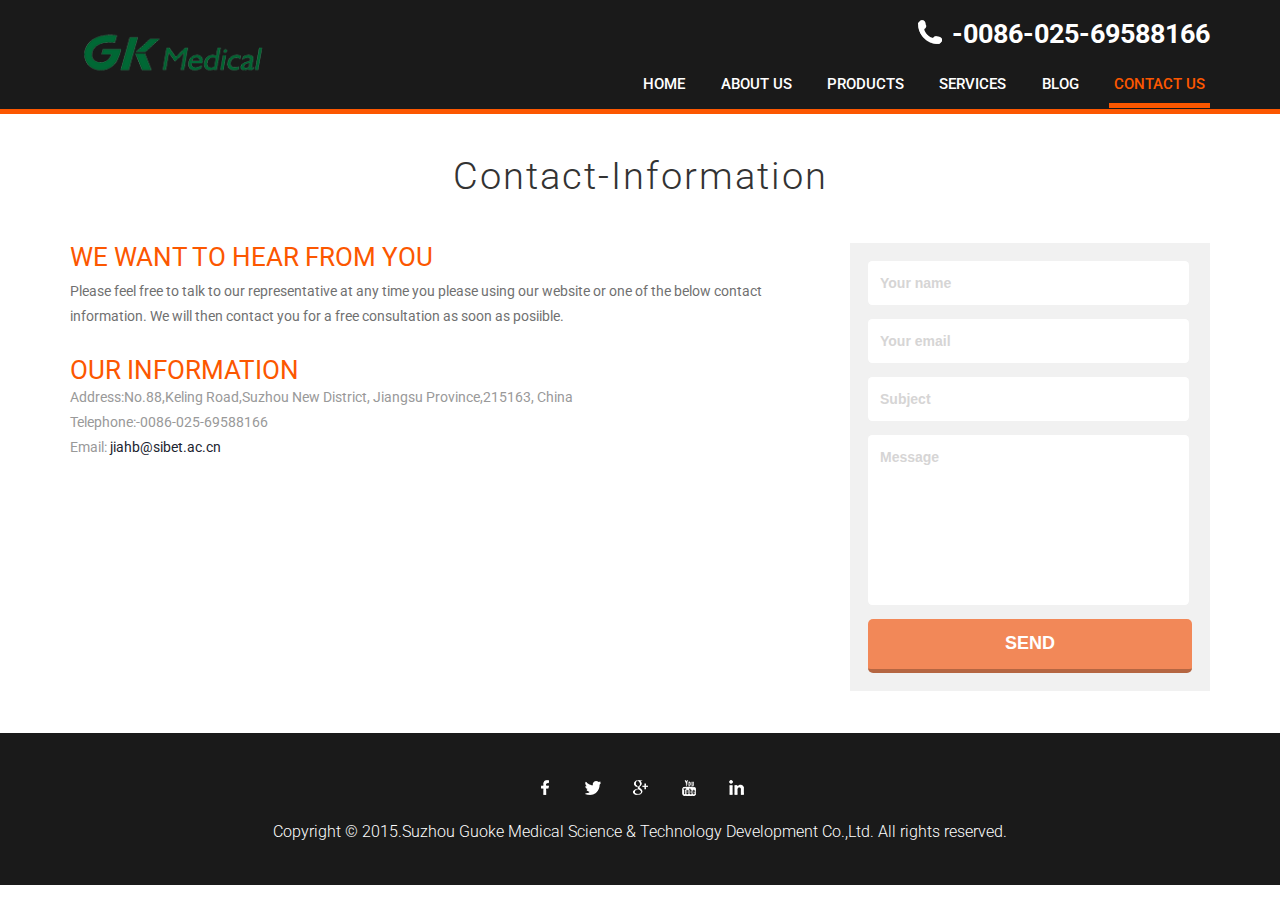
==== commit ca0a5c6e: "i modified contact.html" ====
--- a/contact.html
+++ b/contact.html
@@ -84,10 +84,7 @@
    	
    </div>
 		</div>
-	<div class="map s-map">
-		<iframe src="https://www.google.com/maps/embed?pb=!1m18!1m12!1m3!1d10015.498657932954!2d-0.1570060357124469!3d51.129219866008135!2m3!1f0!2f0!3f0!3m2!1i1024!2i768!4f13.1!3m3!1m2!1s0x4875f1c859d0e855%3A0xb0ce82410da5809!2sA2011%2C+Crawley%2C+West+Sussex+RH10%2C+UK!5e0!3m2!1sen!2sin!4v1409743498026" frameborder="0" style="border:0"></iframe>
-		<div class="map-layer"></div>
-	</div>
+
 	</div>
 	<div class="footer text-center">
 		<div class="social-icons">
--- a/css/style.css
+++ b/css/style.css
@@ -112,7 +112,7 @@
 	position: absolute;
 	top: 17%;
 	left: 14%;
-	padding: 2.5em 2em;
+	padding: 1.5em 2em;
 }
 
 .subscribe-section{
@@ -394,9 +394,12 @@
 	line-height: 1.6em;
 }
 .testimonials-section{
-	background: url('../images/t-bg.jpg') no-repeat 0px 0px;
+	background: url('../images/t-bg.jpg') no-repeat center center;
 	background-size:cover;
-	min-height:494px
+	min-height:494px;
+	margin-bottom:4em 0;
+	background-attachment: fixed;
+
 }
 .testimonials-section-head h3{
 	color:#8a8a8a;
@@ -424,7 +427,7 @@
 	text-transform:uppercase;
 }
 .description {
-	background: rgba(91, 128, 54, 0.67);
+	background: rgba(92, 162, 204, 0.67);
 	padding: 3em 0 0 0;
 	min-height: 305px;
 }
@@ -572,7 +575,7 @@
 	margin-bottom: 0.8em;
 }
 .service_grid {
-	padding: 0;
+	padding-bottom: 20px;
 	width: 31.333%;
 	margin-right: 3%;
 }
@@ -580,22 +583,25 @@
 	margin-right:0;
 }
 .service_grid h4 {
-	color: #feb913;
+	color: #black;
 	font-size: 1.4em;
 	font-weight: 500;
-	text-transform: uppercase;
+	/*text-transform: uppercase;*/
 	margin: 20px 0 0 0;
 }
 .service_grid p{
-	color: #E6E6E6;
+	color: #black;
 	font-weight: 300;
 	font-size: 1em;
 	line-height: 1.8em;
 	margin: 8px 0 0 0;
 }
 .services_overview{
-	background:#1a1a1a;
-	padding: 4em 0;
+	background: url('../images/Earth1.jpg') no-repeat center center;
+	background-size: cover;
+	min-height: 494px;
+	margin-bottom: 4em 0;
+	background-attachment: fixed;
 }
 .s-map{
 	margin-top:0;
@@ -2772,4 +2778,108 @@
 		font-size: 0.92em;
 	}
 }
-
+.portfolio-item{
+		margin-bottom: 30px;	
+	
+}
+.portfolio-item {
+    background: url("../img/bg_off.png") repeat;
+    border-radius: 3px;
+    -webkit-box-shadow: 0 0 3px rgba(0, 0, 0, 0.1);
+    box-shadow: 0 0 3px rgba(0, 0, 0, 0.1);
+    border: 1px solid #ddd;
+    padding: 4px;
+	overflow:hidden;
+	display:block;
+}
+.portfolio-item img {
+	display:block;
+	width: 100%;
+}
+.portfolio-item-link {
+    display: block;
+    position: relative;
+}
+
+
+
+.portfolio-item.round img {
+    border-radius: 2px;
+}
+
+a.portfolio-item-link {
+    line-height: 0;
+    padding: 0;
+    margin: 0;
+}
+
+.portfolio-item-link span.portfolio-item-hover,.post-item-link span.post-item-hover, .img-hover {
+    position: absolute;
+    width: 100%;
+    height: 100%;
+    -ms-filter: "progid:DXImageTransform.Microsoft.Alpha(Opacity=0)";
+    filter: alpha(opacity=0);
+    opacity: 0;
+ /* IE 8 */
+    top: 0;
+    left: 0;
+    -webkit-transition: all 0.35s ease-out;
+    -moz-transition: all 0.35s ease-out;
+    -o-transition: all 0.35s ease-out;
+    -ms-transition: all 0.35s ease-out;
+    transition: all 0.35s ease-out;
+}
+
+.portfolio-item-link span.portfolio-item-hover:hover,.post-item-link span.post-item-hover:hover, .img-hover:hover {
+    background-position: center center;
+}
+
+.portfolio-item-title {
+    text-align: center;
+    padding: 10px 5px 10px 5px;
+    background: #FFF;
+}
+
+.portfolio-item-title a {
+    font-weight: 600;
+    font-size: 14px;
+    font-family: "Open Sans", Arial, Verdana;
+    color: #666;
+    -webkit-transition: all 0.25s ease-out;
+    -moz-transition: all 0.25s ease-out;
+    -o-transition: all 0.25s ease-out;
+    -ms-transition: all 0.25s ease-out;
+    transition: all 0.25s ease-out;
+}
+
+.portfolio-item-title a:hover {
+    text-decoration: none;
+}
+
+.portfolio-item-title p {
+    font-style: italic;
+    font-size: 12px;
+    margin-bottom: 0;
+	text-align:center;
+}
+.fullscreen i {
+    color: #fff !important;
+    -ms-filter: "progid:DXImageTransform.Microsoft.Alpha(Opacity=100)";
+    filter: alpha(opacity=100);
+    opacity: 1;
+    z-index: 11;
+    background: rgba(0,0,0,0.6);
+    padding: 16px 18px;
+    font-size: 16px;
+    border-radius: 100px;
+}
+
+
+.wp3 { background: url('../images/img_modified-4.png') no-repeat center center; background-position: 200px 10px; height: 100%; }
+.wrapper { height: 650px; }
+.iphone { width: 50%; background: #f3f5f8; float: left; height: 100%; box-shadow: inset -15px -11px 40px -6px rgba(0, 0, 0, 0.1); -moz-box-shadow: inset -15px -11px 40px -6px rgba(0, 0, 0, 0.1); -webkit-box-shadow: inset -15px -11px 40px -6px rgba(0, 0, 0, 0.1); z-index: 1; }
+.designs { position: absolute; left: 0; right: 0; margin-left: auto; margin-right: auto; top: 190px; }
+#servicesSlider { margin-top: 70px; }
+ul.slides li { margin-bottom: 20px; }
+
+.wp2 { background: url('../images/img_modified-5.png') no-repeat center center; background-position: 200px 10px; height: 100%; }